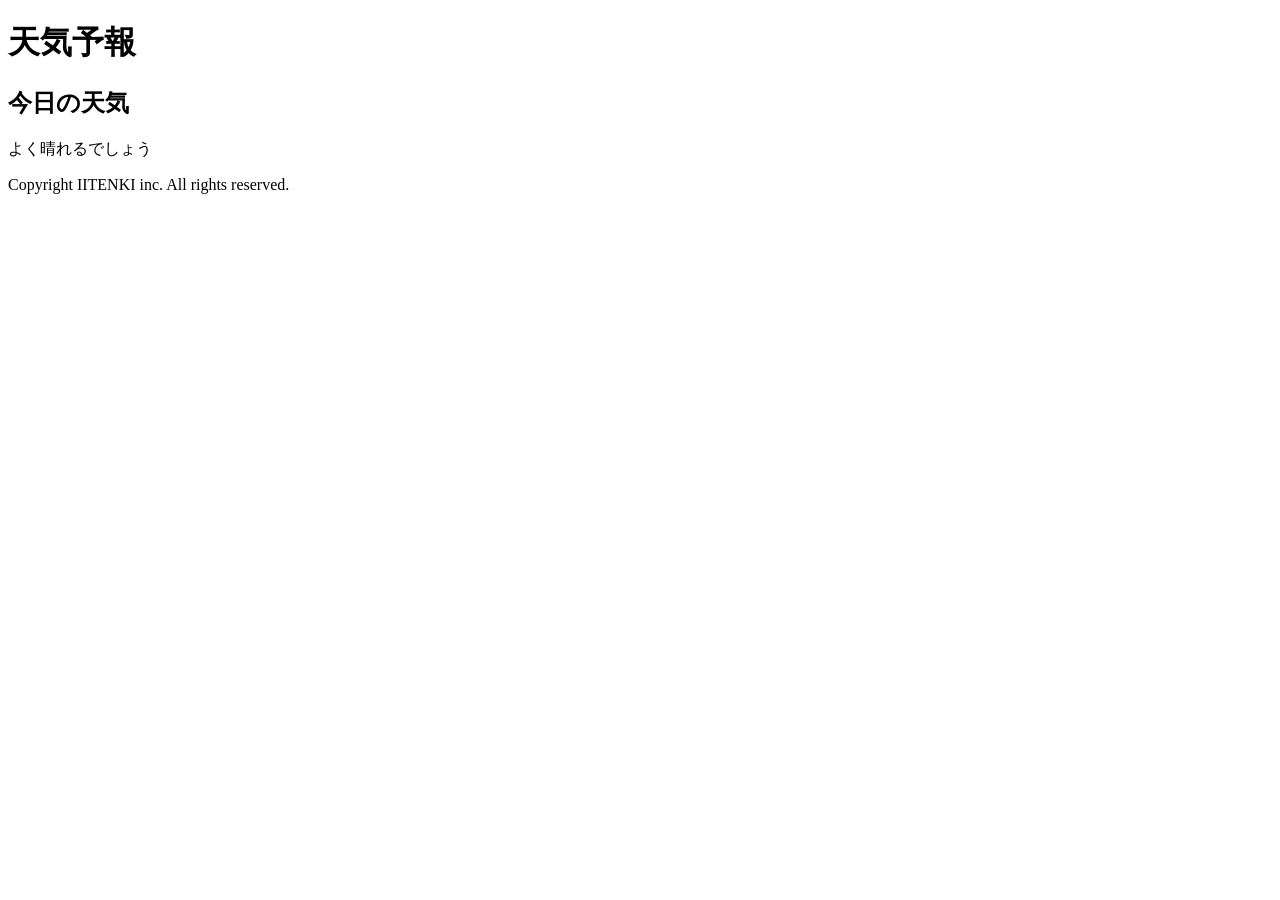
==== HTML_CSS/index.html @ b59f7930 "HTML_CSS追加" ====
<!DOCTYPE html>
<html>
  <head>
    <title>天気予報</title>
    <meta name="description" content="毎日の気象情報をお知らせします" />
    <meta charset="UTF-8" />
  </head>
  <body>
    <header>
      <h1>天気予報</h1>
    </header>

    <main>
      <h2>今日の天気</h2>
      <p>よく晴れるでしょう</p>
    </main>
    <footer>
      <p>Copyright IITENKI inc. All rights reserved.</p>
    </footer>
  </body>
</html>
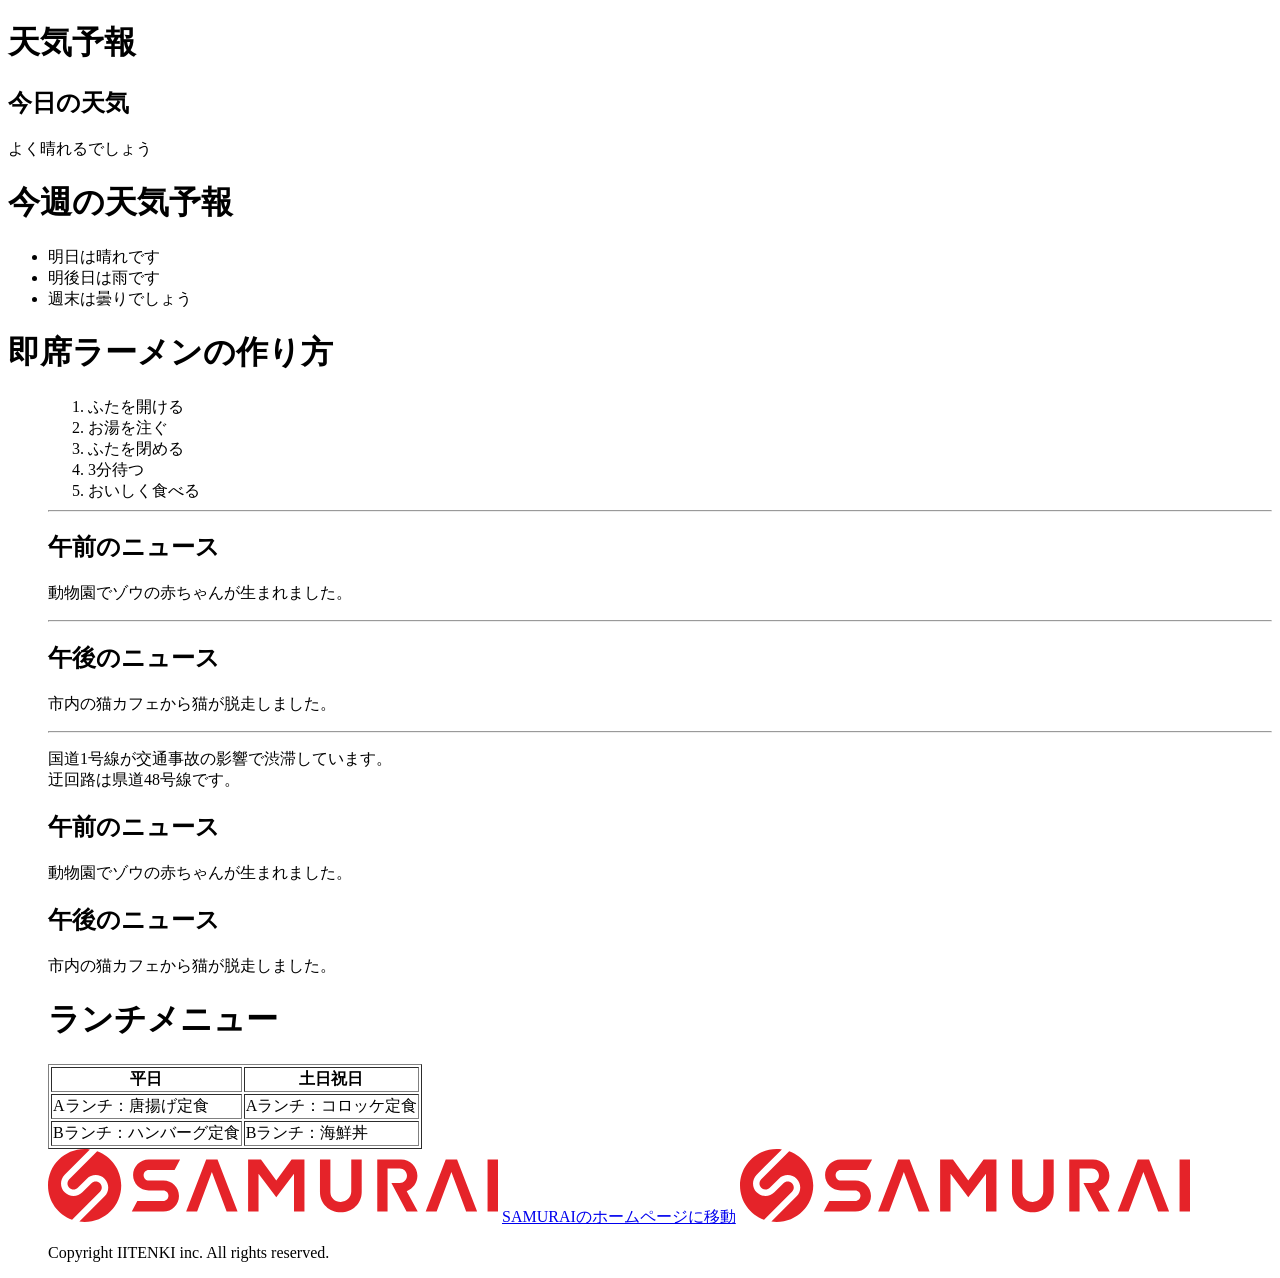
==== commit a2519f35: "tabmenu修正" ====
--- a/HTML_CSS/index.html
+++ b/HTML_CSS/index.html
@@ -14,6 +14,59 @@
       <h2>今日の天気</h2>
       <p>よく晴れるでしょう</p>
     </main>
+    <h1>今週の天気予報</h1>
+    <ul>
+      <li>明日は晴れです</li>
+      <li>明後日は雨です</li>
+      <li>週末は曇りでしょう</li>
+    </ul>
+    <h1>即席ラーメンの作り方</h1> 
+    <ol> 
+    <ol> 
+      <li>ふたを開ける</li> 
+      <li>お湯を注ぐ</li> 
+      <li>ふたを閉める</li> 
+      <li>3分待つ</li>
+      <li>おいしく食べる</li> 
+    </ol>
+    <hr>
+    <h2>午前のニュース</h2> 
+    <p>動物園でゾウの赤ちゃんが生まれました。</p> 
+    <hr> 
+    <h2>午後のニュース</h2> 
+    <p>市内の猫カフェから猫が脱走しました。</p> 
+    <hr> 
+    <p>国道1号線が交通事故の影響で渋滞しています。<br>迂回路は県道48号線です。</p>
+    <div>
+      <h2>午前のニュース</h2> 
+      <p>動物園でゾウの赤ちゃんが生まれました。</p> 
+    </div> 
+    <div>
+      <h2>午後のニュース</h2> 
+      <p>市内の猫カフェから猫が脱走しました。</p> 
+    </div> 
+
+    <h1>ランチメニュー</h1> 
+    <table border="1"> 
+      <tr> 
+        <th>平日</th> 
+        <th>土日祝日</th> 
+      </tr>
+      <tr> 
+        <td>Aランチ：唐揚げ定食</td>
+        <td>Aランチ：コロッケ定食</td>
+      </tr>
+      <tr> 
+        <td>Bランチ：ハンバーグ定食</td>
+        <td>Bランチ：海鮮丼</td>
+      </tr>
+    </table> 
+
+    <img src="assets/images/logo.svg" alt="ロゴ">
+     <a href="https://www.sejuku.net">SAMURAIのホームページに移動</a>
+     <a href="company/company.html"> 
+      <img src="assets/images/logo.svg" alt="ロゴ">
+    </a> 
     <footer>
       <p>Copyright IITENKI inc. All rights reserved.</p>
     </footer>
